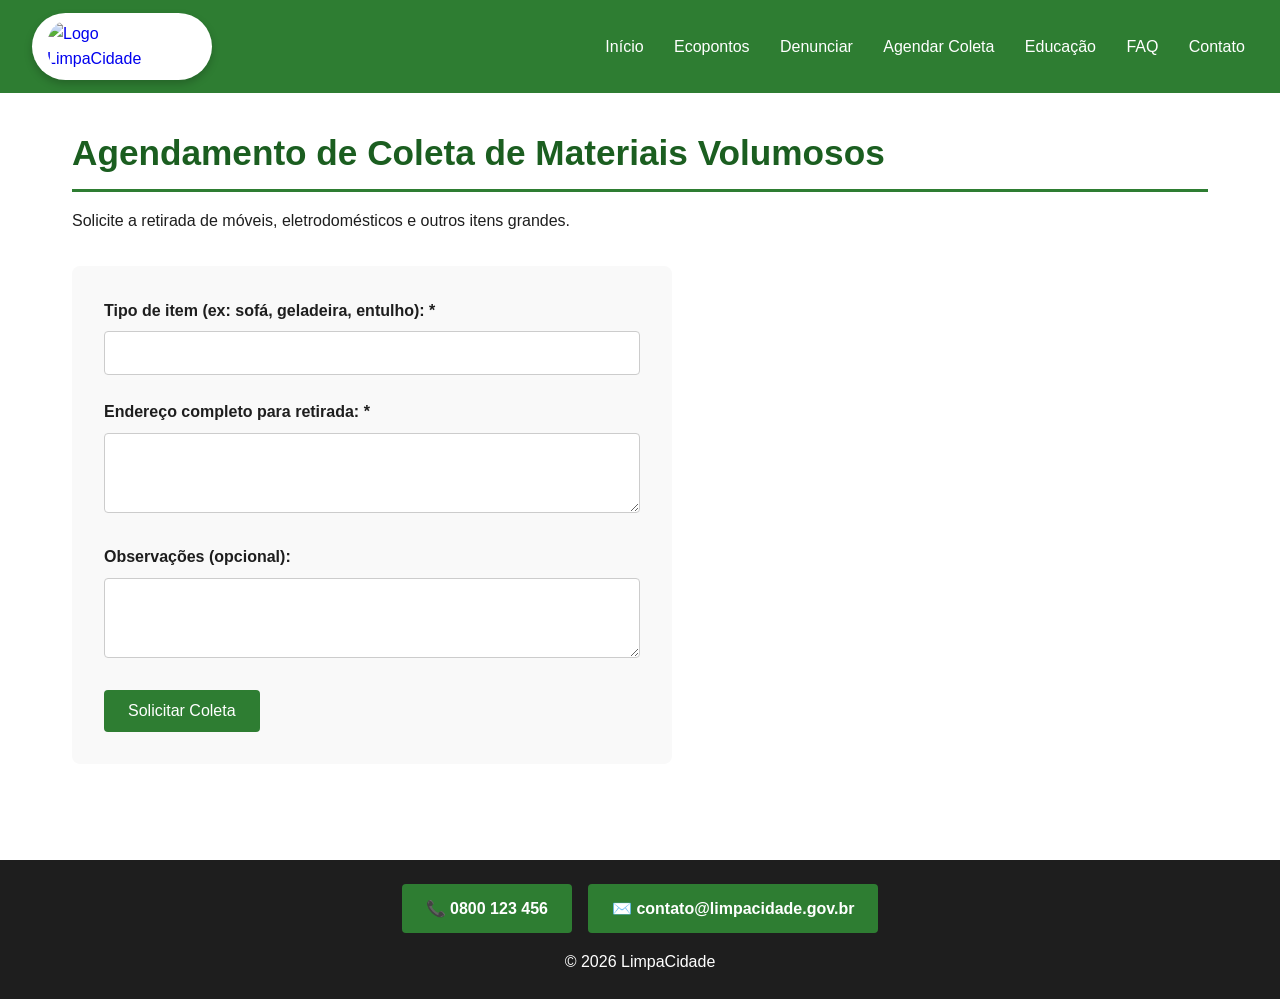
==== agendar.html @ 496870b5 "Código sobre o projeto de nivelamento. Código do site LimpaCidade, desenvolvido para o projeto de ni" ====
<!DOCTYPE html>
<html lang="pt-BR">
<head>
  <meta charset="UTF-8">
  <meta name="viewport" content="width=device-width, initial-scale=1.0">
  <title>LimpaCidade - Agendar Coleta de Volumosos</title>
  <link rel="stylesheet" href="style.css">
</head>
<body>
  <header>
    <a href="index.html" class="logo-link">
      <img src="img/logo.png" alt="Logo LimpaCidade" class="logo">
    </a>
    <nav>
      <ul>
        <li><a href="index.html">Início</a></li>
        <li><a href="mapa.html">Ecopontos</a></li>
        <li><a href="denunciar.html">Denunciar</a></li>
        <li><a href="agendar.html">Agendar Coleta</a></li>
        <li><a href="educacao.html">Educação</a></li>
        <li><a href="faq.html">FAQ</a></li>
        <li><a href="contato.html">Contato</a></li>
      </ul>
    </nav>
  </header>

  <main>
    <h1>Agendamento de Coleta de Materiais Volumosos</h1>
    <p>Solicite a retirada de móveis, eletrodomésticos e outros itens grandes.</p>

    <form id="form-coleta">
      <div class="form-group">
        <label for="item">Tipo de item (ex: sofá, geladeira, entulho): *</label>
        <input type="text" id="item" name="item" required>
      </div>

      <div class="form-group">
        <label for="endereco">Endereço completo para retirada: *</label>
        <textarea id="endereco" name="endereco" rows="3" required></textarea>
      </div>

      <div class="form-group">
        <label for="observacoes">Observações (opcional):</label>
        <textarea id="observacoes" name="observacoes" rows="3"></textarea>
      </div>

      <button type="submit">Solicitar Coleta</button>
    </form>
  </main>

  <footer>
    <div class="contact-buttons">
      <a href="tel:0800123456">📞 0800 123 456</a>
      <a href="mailto:contato@limpacidade.gov.br">✉️ contato@limpacidade.gov.br</a>
    </div>
    <p>&copy; 2026 LimpaCidade</p>
  </footer>

  <script src="script.js"></script>
</body>
</html>
---- style.css ----
* {
  margin: 0;
  padding: 0;
  box-sizing: border-box;
  font-family: Arial, Roboto, sans-serif;
}

body {
  background-color: #ffffff;
  color: #1e1e1e;
  line-height: 1.6;
  display: flex;
  flex-direction: column;
  min-height: 100vh;
}

header {
  background-color: #2e7d32;
  color: white;
  padding: 0.8rem 2rem;
  display: flex;
  justify-content: space-between;
  align-items: center;
  flex-wrap: wrap;
}

.logo-link {
  display: inline-block;
  text-decoration: none;
  transition: transform 0.3s ease;
}

.logo-link:hover {
  transform: scale(1.02);
}

.logo {
  width: 180px;
  background-color: white;
  padding: 8px 15px;
  border-radius: 40px;
  box-shadow: 0 4px 8px rgba(0,0,0,0.2);
  transition: box-shadow 0.3s ease, transform 0.3s ease;
  display: block;
}

.logo:hover {
  box-shadow: 0 6px 12px rgba(0,0,0,0.3);
}

nav ul {
  display: flex;
  list-style: none;
  gap: 1.5rem;
  flex-wrap: wrap;
}

nav a {
  color: white;
  text-decoration: none;
  font-weight: 500;
  padding: 0.5rem 0.2rem;
  transition: background-color 0.2s, color 0.2s;
}

nav a:hover {
  background-color: #1b5e20;
  color: #ffffff;
  border-radius: 4px;
}

main {
  flex: 1;
  padding: 2rem;
  max-width: 1200px;
  margin: 0 auto;
  width: 100%;
}

h1, h2, h3 {
  color: #1b5e20;
  margin-bottom: 1rem;
}

h1 {
  font-size: 2.2rem;
  border-bottom: 3px solid #2e7d32;
  padding-bottom: 0.5rem;
}

.card {
  background-color: #f9f9f9;
  border-left: 5px solid #2e7d32;
  padding: 1.5rem;
  margin: 1.5rem 0;
  border-radius: 0 8px 8px 0;
  box-shadow: 0 2px 5px rgba(0,0,0,0.1);
}

button, .btn {
  background-color: #2e7d32;
  color: white;
  border: none;
  padding: 0.75rem 1.5rem;
  font-size: 1rem;
  border-radius: 4px;
  cursor: pointer;
  transition: background-color 0.2s;
  text-decoration: none;
  display: inline-block;
}

button:hover, .btn:hover {
  background-color: #1b5e20;
}

form {
  background: #f9f9f9;
  padding: 2rem;
  border-radius: 8px;
  max-width: 600px;
  margin: 2rem 0;
}

.form-group {
  margin-bottom: 1.5rem;
}

label {
  display: block;
  margin-bottom: 0.5rem;
  font-weight: 600;
}

input, textarea, select {
  width: 100%;
  padding: 0.75rem;
  border: 1px solid #ccc;
  border-radius: 4px;
  font-size: 1rem;
}

input:focus, textarea:focus, select:focus {
  outline: 2px solid #2e7d32;
  border-color: transparent;
}

.error-message {
  color: #d32f2f;
  font-size: 0.9rem;
  margin-top: 0.3rem;
}

footer {
  background-color: #1e1e1e;
  color: white;
  text-align: center;
  padding: 1.5rem;
  margin-top: 2rem;
}

.contact-buttons {
  display: flex;
  gap: 1rem;
  justify-content: center;
  margin-bottom: 1rem;
  flex-wrap: wrap;
}

.contact-buttons a {
  background-color: #2e7d32;
  color: white;
  padding: 0.75rem 1.5rem;
  border-radius: 4px;
  text-decoration: none;
  font-weight: bold;
  transition: background-color 0.2s;
}

.contact-buttons a:hover {
  background-color: #1b5e20;
}

.map-placeholder {
  width: 100%;
  height: auto;
  background-color: #e0e0e0;
  display: flex;
  align-items: center;
  justify-content: center;
  border-radius: 8px;
  margin: 2rem 0;
  border: 2px dashed #2e7d32;
  overflow: hidden;
}

.map-placeholder img {
  width: 100%;
  height: 100%;
  object-fit: cover;
  display: block;
}

.ecoponto-card {
  background: white;
  border: 1px solid #ddd;
  border-radius: 8px;
  padding: 1rem;
  margin-bottom: 1rem;
  box-shadow: 0 1px 3px rgba(0,0,0,0.1);
}

.ecoponto-card h3 {
  margin-bottom: 0.5rem;
  color: #2e7d32;
}

.ecoponto-card .materiais {
  display: flex;
  flex-wrap: wrap;
  gap: 0.5rem;
  margin: 0.5rem 0;
}

.tag {
  background-color: #2e7d32;
  color: white;
  padding: 0.25rem 0.75rem;
  border-radius: 20px;
  font-size: 0.8rem;
}

.filter-buttons {
  display: flex;
  gap: 1rem;
  flex-wrap: wrap;
  margin: 1.5rem 0;
}

.filter-btn {
  background-color: #e0e0e0;
  color: #1e1e1e;
  border: none;
  padding: 0.5rem 1rem;
  border-radius: 20px;
  cursor: pointer;
  transition: all 0.2s;
}

.filter-btn.active {
  background-color: #2e7d32;
  color: white;
}

.filter-btn:hover {
  background-color: #bdbdbd;
}

details {
  background: #f9f9f9;
  margin: 0.5rem 0;
  padding: 0.5rem 1rem;
  border-radius: 4px;
  border: 1px solid #ddd;
}

summary {
  font-weight: bold;
  cursor: pointer;
  color: #1b5e20;
}

summary:hover {
  text-decoration: underline;
}

.text-center {
  text-align: center;
}

.mt-2 {
  margin-top: 2rem;
}
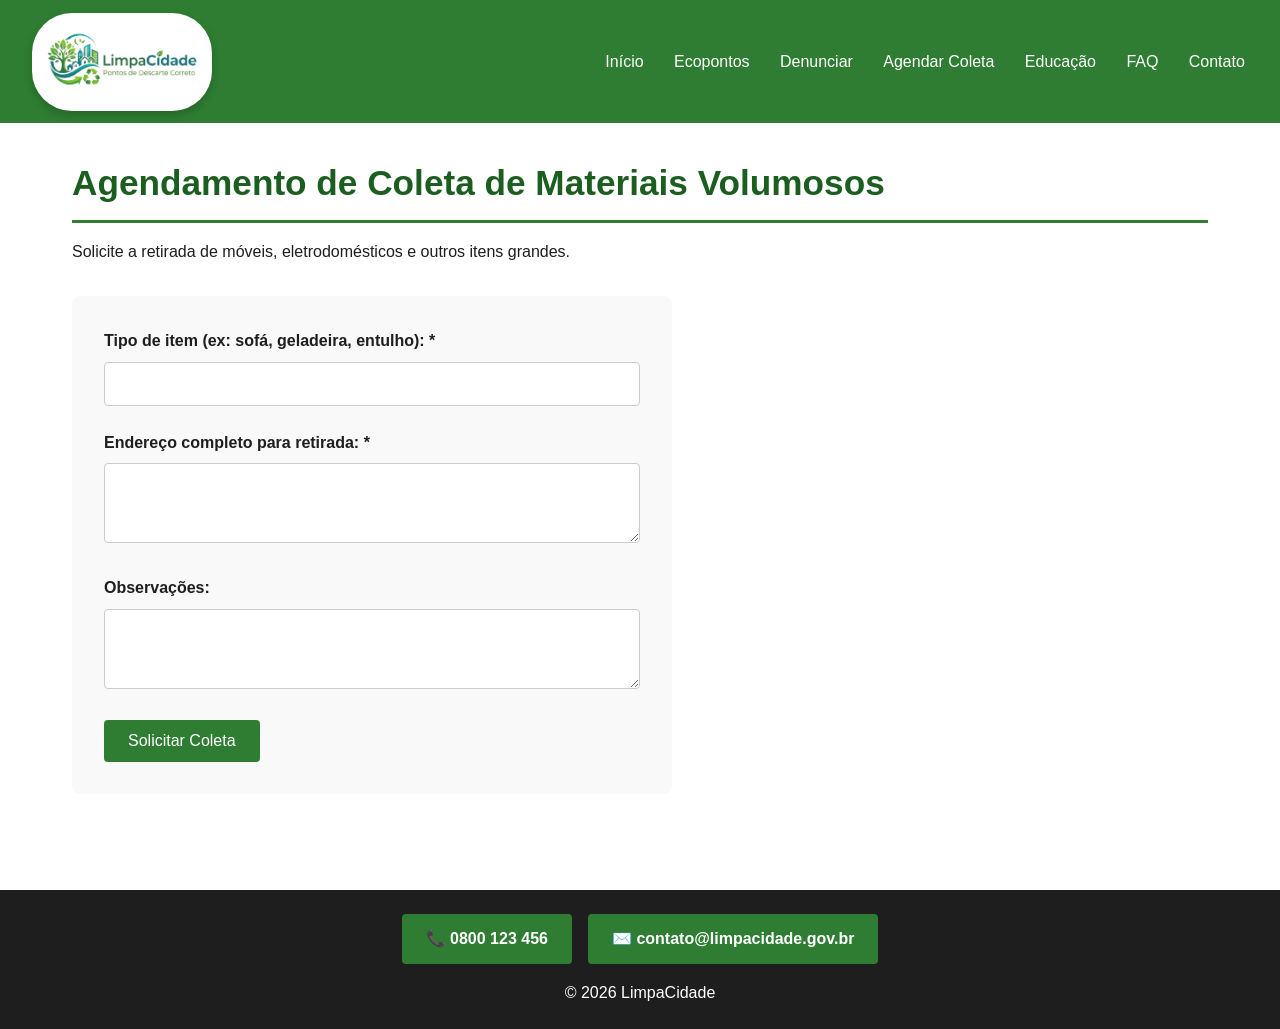
==== commit f91fa31b: "Add files via upload" ====
--- a/agendar.html
+++ b/agendar.html
@@ -40,8 +40,8 @@
       </div>
 
       <div class="form-group">
-        <label for="observacoes">Observações (opcional):</label>
-        <textarea id="observacoes" name="observacoes" rows="3"></textarea>
+        <label for="observacoes">Observações:</label>
+        <textarea id="observacoes" name="observacoes" rows="3" required></textarea>
       </div>
 
       <button type="submit">Solicitar Coleta</button>
